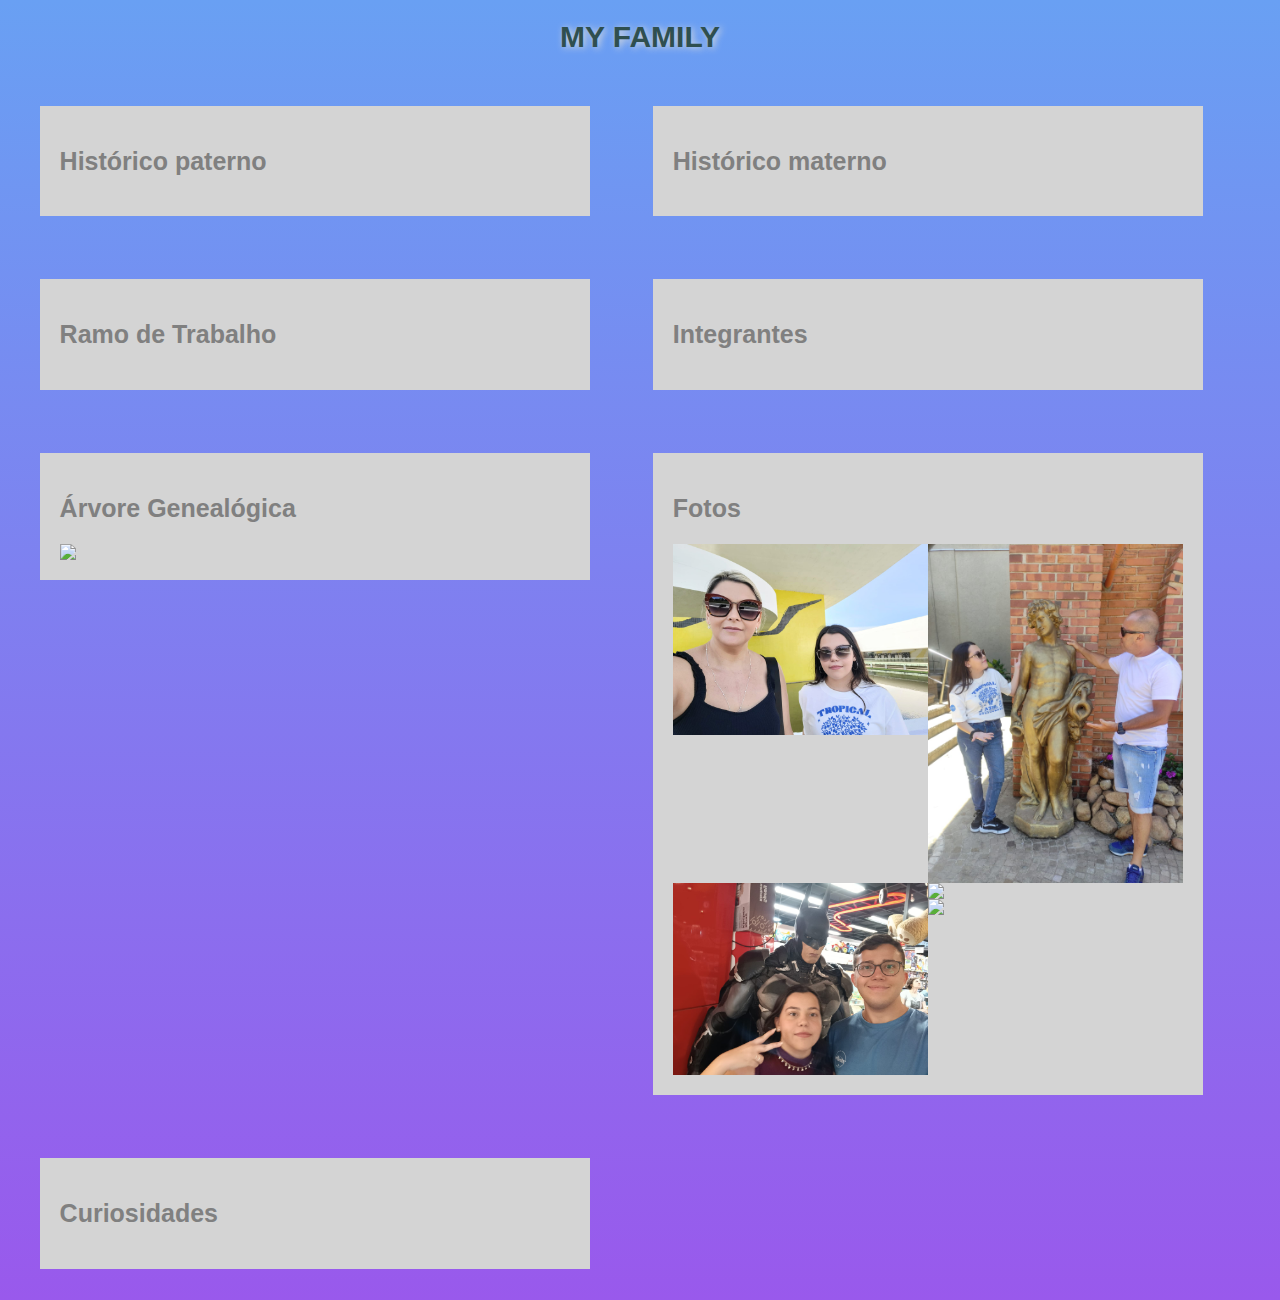
==== family.html @ 89f6d64c "26366" ====
<!DOCTYPE html>
<html lang="en">
<head>
    <meta charset="UTF-8">
    <meta name="viewport" content="width=device-width, initial-scale=1.0">
    <link rel="stylesheet" href="style.css">
    <title>Minha Família</title>
</head>
<body>

    <h1>MY FAMILY</h1>

    <section id="container">
        <div class="caixa">
            <h2>Histórico paterno</h2>
            <p>
                 </p>
        </div>
        <div class="caixa">
            <h2>Histórico materno</h2>
            <p>
                 </p>
        </div>
        <div class="caixa">
            <h2>Ramo de Trabalho</h2>
            <p></p>
            <p></p>
        </div>
        <div class="caixa">
            <h2>Integrantes</h2>
            <p></p>
            <p></p>
        </div>
        <div class="caixa">
            <h2>Árvore Genealógica</h2>
            <img src="img/Captura de Tela (2).png" class="genealogia">
            <img src="" class="genealogia">
        </div>
        <div class="caixa">
            <h2>Fotos</h2>
            <img src="mae.jpg" alt="" widht="300px"/>
            <img src="pai.jpg" alt="" widht="300px"/>
            <img src="kaue.jpg" alt="" widht="300px"/>
            <img src= alt="" widht="300px"/>
            <img src= alt="" widht="300px"/>
            <img src="img/aniana.jpeg" alt="" widht="300px"/>
            <img src="img/speaknow.jpeg" alt="" widht="300px"/>
            <img src="img/armazem.jpeg" alt="" widht="300px"/>
            <img src="img/louquira.jpeg" alt="" widht="300px"/>
            <img src="img/vos.jpeg" alt="" widht="300px"/>
            <img src="img/amores.jpeg" alt="" widht="300px"/>
            <img src="img/babys.jpeg" alt="" widht="300px"/>
        </div>
        <div class="caixa">
            <h2>Curiosidades</h2>
            <p></p>
        </div>
        
    </section>

</body>
</html>
---- style.css ----
body{
    background: linear-gradient(0deg,rgb(153, 89, 236),rgb(105, 160, 243));
    text-align: center;
    color: black;
}

img{
    align-items: center;
    size: medium;
}

img{
    float: left;
    width: 50%;
}

h1{
    text-align: center;
    color: darkslategrey;
    text-shadow: gainsboro 2px 1px 7px;
    font-family: Arial, Helvetica, sans-serif;
    font-size: 30px;
}

h2{
    text-align: left;
    color: gray;
    font-family: Arial, Helvetica, sans-serif;
    font-size: 25px;
}

p{
    text-align: left;
    text-align: justify;
    color: black;
    font-family: Arial, Helvetica, sans-serif;
    font-size: 20px;
}

a{
    color: blue;
    text-decoration: none;
    font-size: 25px;
    text-shadow: darkslategrey 2px 0px 7px;
}

.caixa{
    background-color: #d4d4d4;
    text-align: justify;
    font-size: 16pt;
    font-family: Arial, Helvetica, sans-serif;
    color: red;
    width: 550px;
    margin: 2.5%;
    padding: 20px;
    box-sizing: border-box;
    float: left;
}

#container{
    justify-content: center;
}

.genealogia{
    width: 100%;
}
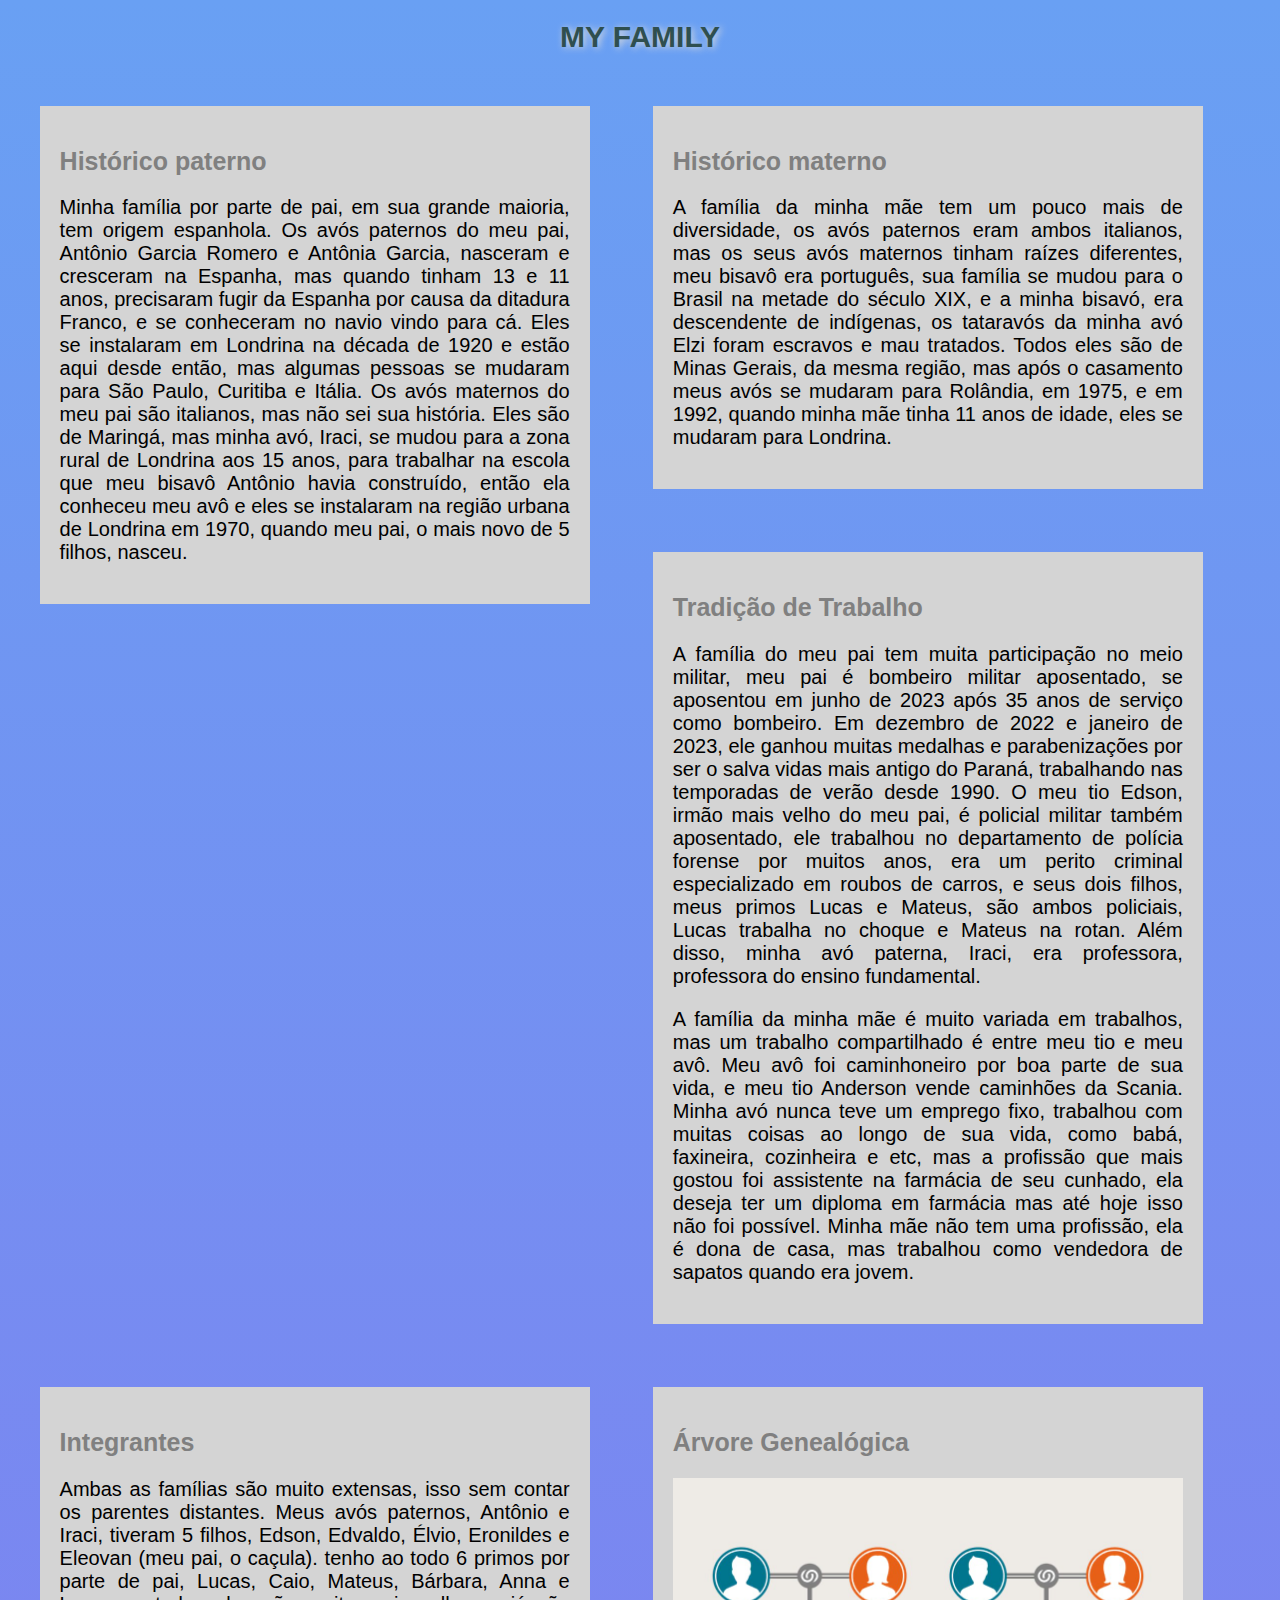
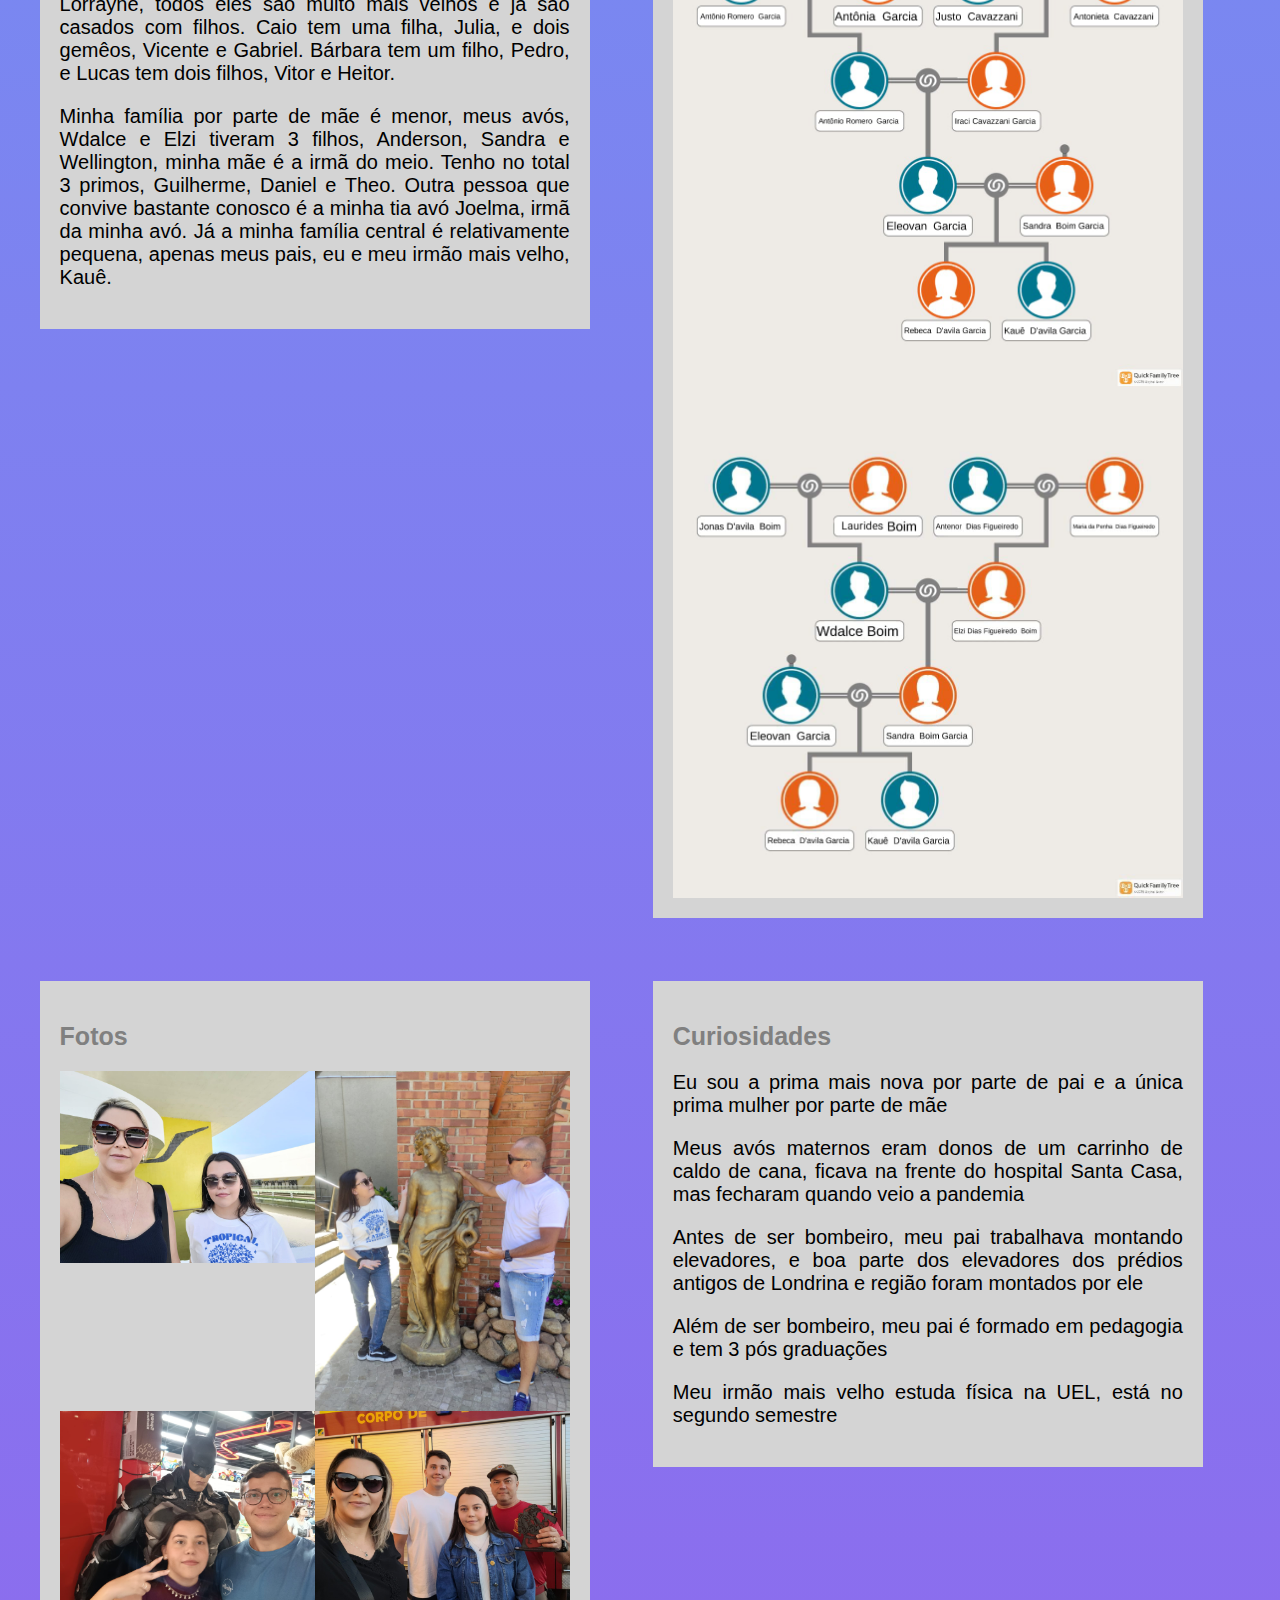
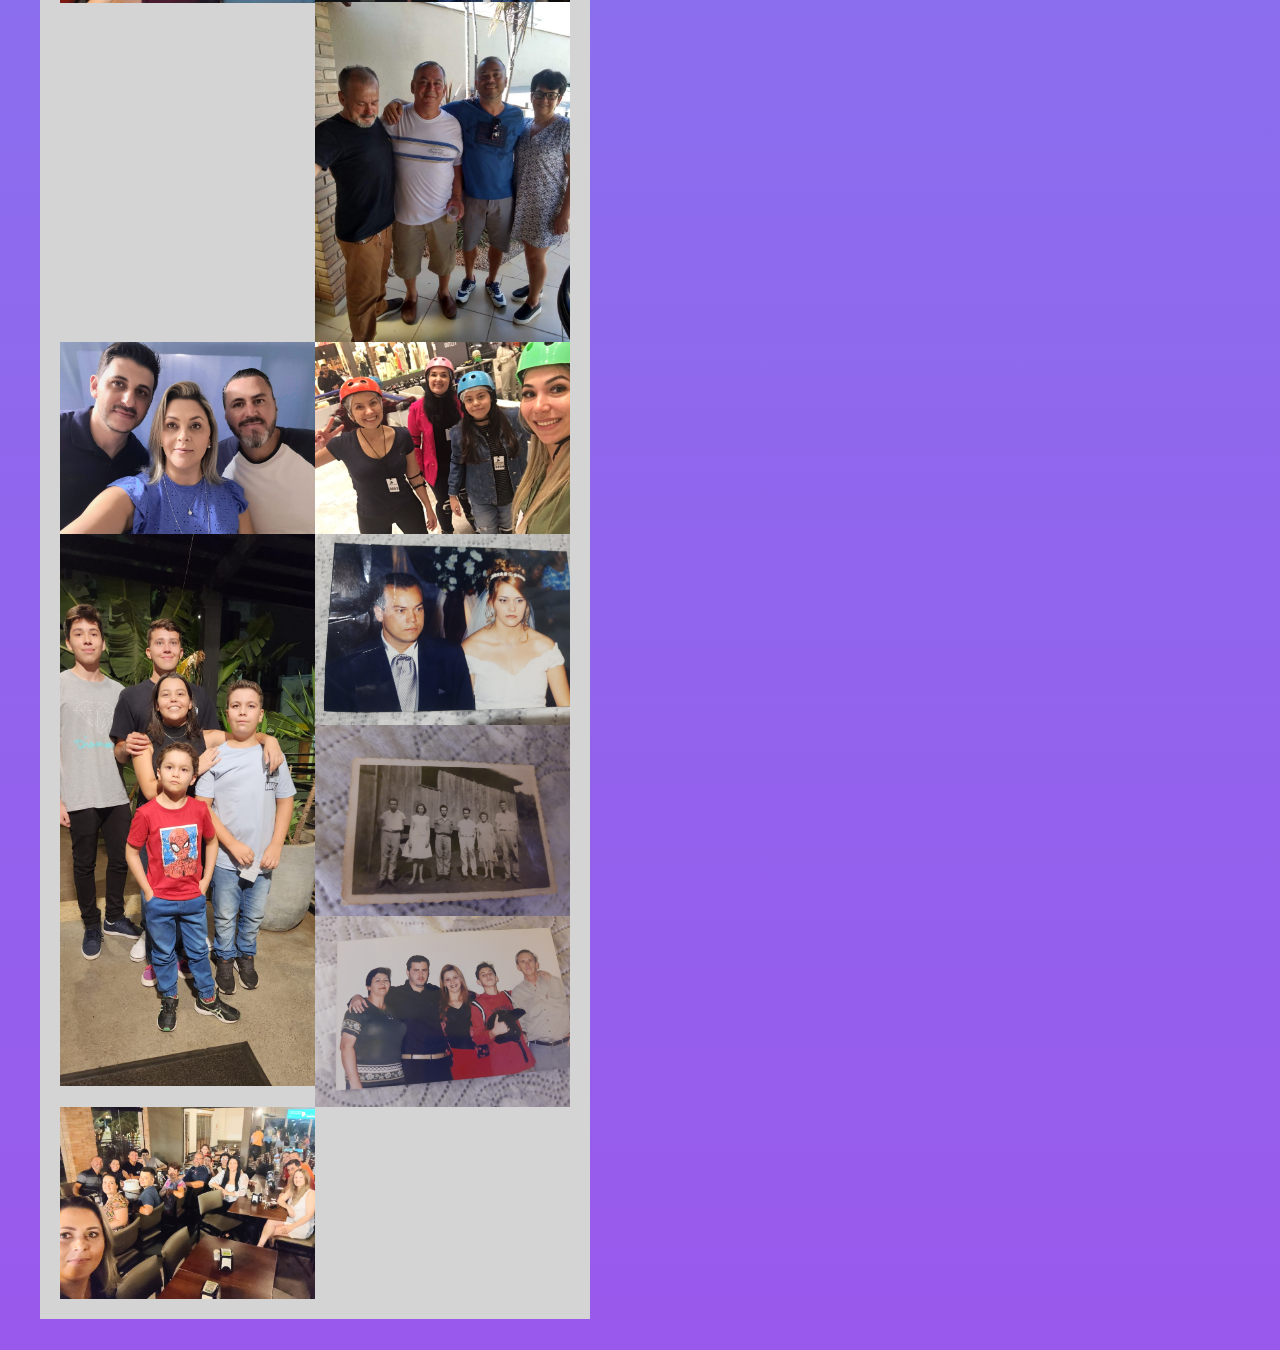
==== commit a3ae7f19: "1808" ====
--- a/family.html
+++ b/family.html
@@ -13,47 +13,57 @@
     <section id="container">
         <div class="caixa">
             <h2>Histórico paterno</h2>
-            <p>
+            <p>Minha família por parte de pai, em sua grande maioria, tem origem espanhola. Os avós paternos do meu pai, Antônio Garcia Romero e Antônia Garcia, nasceram e cresceram na Espanha, mas quando tinham 13 e 11 anos, precisaram fugir da Espanha por causa da ditadura Franco, e se conheceram no navio vindo para cá. Eles se instalaram em Londrina na década de 1920 e estão aqui desde então, mas algumas pessoas se mudaram para São Paulo, Curitiba e Itália. Os avós maternos do meu pai são italianos, mas não sei sua história. Eles são de Maringá, mas minha avó, Iraci, se mudou para a zona rural de Londrina aos 15 anos, para trabalhar na escola que meu bisavô Antônio havia construído, então ela conheceu meu avô e eles se instalaram na região urbana de Londrina em 1970, quando meu pai, o mais novo de 5 filhos, nasceu.
                  </p>
         </div>
         <div class="caixa">
             <h2>Histórico materno</h2>
-            <p>
+            <p>A família da minha mãe tem um pouco mais de diversidade, os avós paternos eram ambos italianos, mas os seus avós maternos tinham raízes diferentes, meu bisavô era português, sua família se mudou para o Brasil na metade do século XIX, e a minha bisavó, era descendente de indígenas, os tataravós da minha avó Elzi foram escravos e mau tratados. Todos eles são de Minas Gerais, da mesma região, mas após o casamento meus avós se mudaram para Rolândia, em 1975, e em 1992, quando minha mãe tinha 11 anos de idade, eles se mudaram para Londrina.
                  </p>
         </div>
         <div class="caixa">
-            <h2>Ramo de Trabalho</h2>
-            <p></p>
-            <p></p>
+            <h2>Tradição de Trabalho</h2>
+            <p>
+                A família do meu pai tem muita participação no meio militar, meu pai é bombeiro militar aposentado, se aposentou em junho de 2023 após 35 anos de serviço como bombeiro. Em dezembro de 2022 e janeiro de 2023, ele ganhou muitas medalhas e parabenizações por ser o salva vidas mais antigo do Paraná, trabalhando nas temporadas de verão desde 1990. O meu tio Edson, irmão mais velho do meu pai, é policial militar também aposentado, ele trabalhou no departamento de polícia forense por muitos anos, era um perito criminal especializado em roubos de carros, e seus dois filhos, meus primos Lucas e Mateus, são ambos policiais, Lucas trabalha no choque e Mateus na rotan. Além disso, minha avó paterna, Iraci, era professora, professora do ensino fundamental.
+            </p>
+
+            <p>
+                A família da minha mãe é muito variada em trabalhos, mas um trabalho compartilhado é entre meu tio e meu avô. Meu avô foi caminhoneiro por boa parte de sua vida, e meu tio Anderson vende caminhões da Scania. Minha avó nunca teve um emprego fixo, trabalhou com muitas coisas ao longo de sua vida, como babá, faxineira, cozinheira e etc, mas a profissão que mais gostou foi assistente na farmácia de seu cunhado, ela deseja ter um diploma em farmácia mas até hoje isso não foi possível. Minha mãe não tem uma profissão, ela é dona de casa, mas trabalhou como vendedora de sapatos quando era jovem.
+            </p>
         </div>
         <div class="caixa">
             <h2>Integrantes</h2>
-            <p></p>
-            <p></p>
+            <p>Ambas as famílias são muito extensas, isso sem contar os parentes distantes. Meus avós paternos, Antônio e Iraci, tiveram 5 filhos, Edson, Edvaldo, Élvio, Eronildes e Eleovan (meu pai, o caçula). tenho ao todo 6 primos por parte de pai, Lucas, Caio, Mateus, Bárbara, Anna e Lorrayne, todos eles são muito mais velhos e já são casados com filhos. Caio tem uma filha, Julia, e dois gemêos, Vicente e Gabriel. Bárbara tem um filho, Pedro, e Lucas tem dois filhos, Vitor e Heitor.</p>
+            <p> Minha família por parte de mãe é menor, meus avós, Wdalce e Elzi tiveram 3 filhos, Anderson, Sandra e Wellington, minha mãe é a irmã do meio. Tenho no total 3 primos, Guilherme, Daniel e Theo. Outra pessoa que convive bastante conosco é a minha tia avó Joelma, irmã da minha avó.
+                Já a minha família central é relativamente pequena, apenas meus pais, eu e meu irmão mais velho, Kauê. </p>
         </div>
         <div class="caixa">
             <h2>Árvore Genealógica</h2>
-            <img src="img/Captura de Tela (2).png" class="genealogia">
-            <img src="" class="genealogia">
+            <img src="avpai.jpeg" class="genealogia">
+            <img src="avmae.jpeg" class="genealogia">
         </div>
         <div class="caixa">
             <h2>Fotos</h2>
             <img src="mae.jpg" alt="" widht="300px"/>
             <img src="pai.jpg" alt="" widht="300px"/>
             <img src="kaue.jpg" alt="" widht="300px"/>
-            <img src= alt="" widht="300px"/>
-            <img src= alt="" widht="300px"/>
-            <img src="img/aniana.jpeg" alt="" widht="300px"/>
-            <img src="img/speaknow.jpeg" alt="" widht="300px"/>
-            <img src="img/armazem.jpeg" alt="" widht="300px"/>
-            <img src="img/louquira.jpeg" alt="" widht="300px"/>
-            <img src="img/vos.jpeg" alt="" widht="300px"/>
-            <img src="img/amores.jpeg" alt="" widht="300px"/>
-            <img src="img/babys.jpeg" alt="" widht="300px"/>
+            <img src="fam3.jpeg" alt="" widht="300px"/>
+            <img src="tiop.jpeg" alt="" widht="300px"/>
+            <img src="tiom.jpeg" alt="" widht="300px"/>
+            <img src="primas.jpeg" alt="" widht="300px"/>
+            <img src="primos.jpeg" alt="" widht="300px"/>
+            <img src="pais (1).jpg" alt="" widht="300px"/>
+            <img src="vovo.jpg" alt="" widht="300px"/>
+            <img src="fam4.jpg" alt="" widht="300px"/>
+            <img src="fam5.jpg" alt="" widht="300px"/>
         </div>
         <div class="caixa">
             <h2>Curiosidades</h2>
-            <p></p>
+            <p>Eu sou a prima mais nova por parte de pai e a única prima mulher por parte de mãe</p>
+            <p>Meus avós maternos eram donos de um carrinho de caldo de cana, ficava na frente do hospital Santa Casa, mas fecharam quando veio a pandemia</p>
+            <p>Antes de ser bombeiro, meu pai trabalhava montando elevadores, e boa parte dos elevadores dos prédios antigos de Londrina e região foram montados por ele</p>
+            <p>Além de ser bombeiro, meu pai é formado em pedagogia e tem 3 pós graduações</p>
+            <p>Meu irmão mais velho estuda física na UEL, está no segundo semestre</p>
         </div>
         
     </section>
